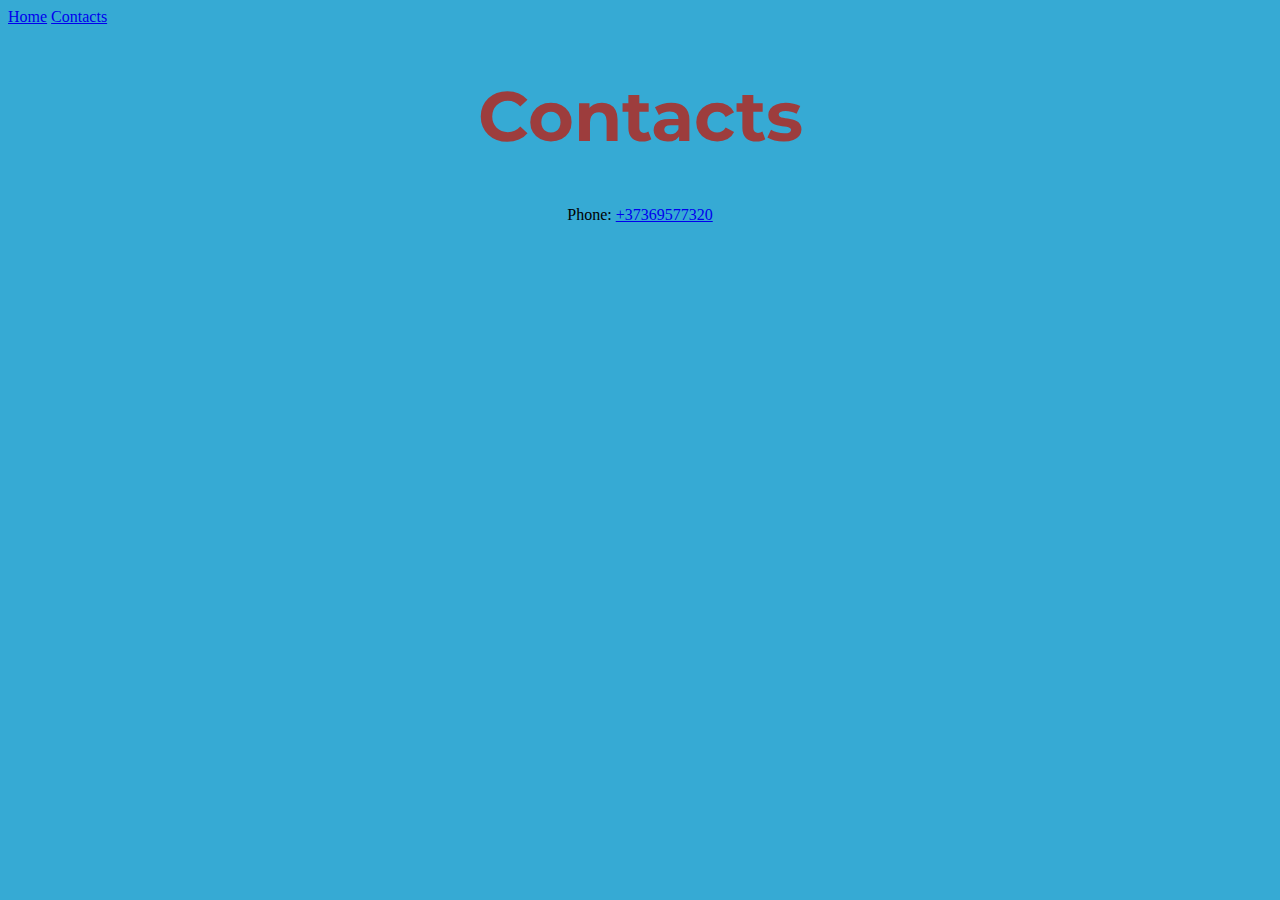
==== contacts.html @ a72c7de5 "Created new page, Contacts" ====
<!DOCTYPE html>
<html lang="en">

<head>
    <link rel="stylesheet" href="style.css">
    <meta name="viewport" content="width=device-width, initial-scale=1.0">
    <title>Basiuc Nichita</title>
</head>

<body>
    <nav>
        <a href="index.html">Home</a>
        <a href="contacts.html">Contacts</a>
    </nav>

    <div class="title"><h1>Contacts</h1></div>
    <div class="text_container">
        <p>
            Phone:
            <a href="Tel:+37369577320">
                   +37369577320 
            </a>
        </p>
    </div>
</body>

</html>
---- style.css ----
@import url('https://fonts.googleapis.com/css2?family=Montserrat:ital,wght@0,100..900;1,100..900&family=Roboto:ital,wght@0,100;0,300;0,400;0,500;0,700;0,900;1,100;1,300;1,400;1,500;1,700;1,900&display=swap');
.title{
    text-align: center; /* Позиция текста на сайте */
    color: rgb(157, 61, 61); /* Цвет текста*/
    font-size: 35px; /* Размер текста */
    font-family: "Montserrat", sans-serif;
    font-weight: 600; /* Жирность текста */
}
body {
    background-color: rgb(54, 170, 212);
}
.img_container {
    text-align: center; /* Позиция текста на сайте */
}
.text_container {
    width: 80%;
    margin: 0 auto;
    text-align: justify;
    text-align-last: center;
}
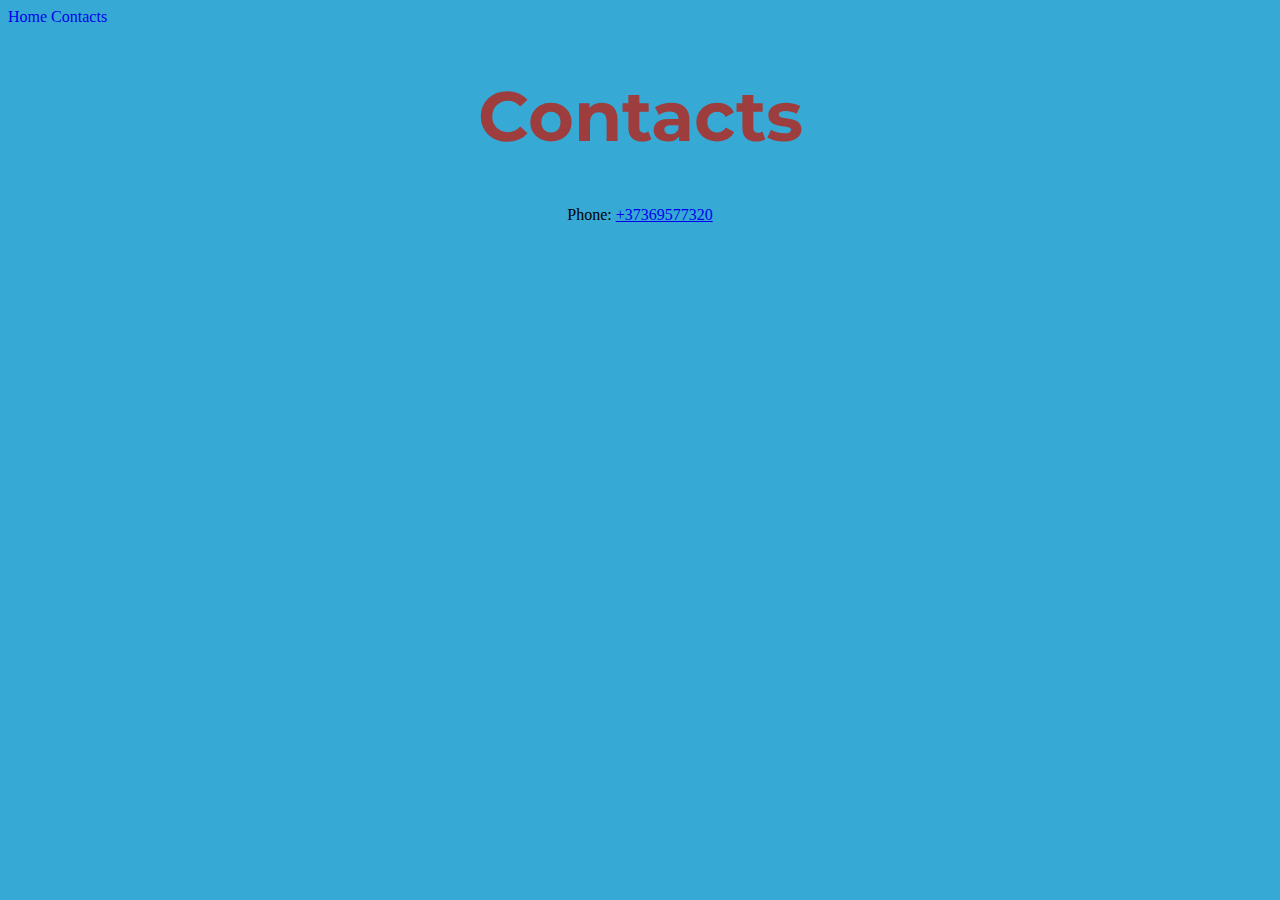
==== commit 8a2a29f1: "Added hover to Link" ====
--- a/contacts.html
+++ b/contacts.html
@@ -2,15 +2,16 @@
 <html lang="en">
 
 <head>
-    <link rel="stylesheet" href="style.css">
+    <link rel="stylesheet" href="/styles/style.css"> <!-- Link-подключил стили, href-ССылка на файл со стилями -->
     <meta name="viewport" content="width=device-width, initial-scale=1.0">
     <title>Basiuc Nichita</title>
 </head>
 
 <body>
     <nav>
-        <a href="index.html">Home</a>
-        <a href="contacts.html">Contacts</a>
+ <!-- Добавил панель с сылками на Home и  Contscts -->
+ <a class="link" href="index.html">Home</a>
+ <a class="link" href="contacts.html">Contacts</a>
     </nav>
 
     <div class="title"><h1>Contacts</h1></div>
--- a/styles/style.css
+++ b/styles/style.css
@@ -0,0 +1,27 @@
+@import url('https://fonts.googleapis.com/css2?family=Montserrat:ital,wght@0,100..900;1,100..900&family=Roboto:ital,wght@0,100;0,300;0,400;0,500;0,700;0,900;1,100;1,300;1,400;1,500;1,700;1,900&display=swap');
+.title{
+    text-align: center; /* Позиция текста на сайте */
+    color: rgb(157, 61, 61); /* Цвет текста*/
+    font-size: 35px; /* Размер текста */
+    font-family: "Montserrat", sans-serif;
+    font-weight: 600; /* Жирность текста */
+}
+body {
+    background-color: rgb(54, 170, 212);
+}
+.img_container {
+    text-align: center; /* Позиция текста на сайте */
+}
+.text_container {
+    width: 80%;
+    margin: 0 auto;
+    text-align: justify;
+    text-align-last: center;
+}
+.link {
+    text-decoration: none;
+}
+.link:hover {
+    text-decoration: underline;
+    
+}